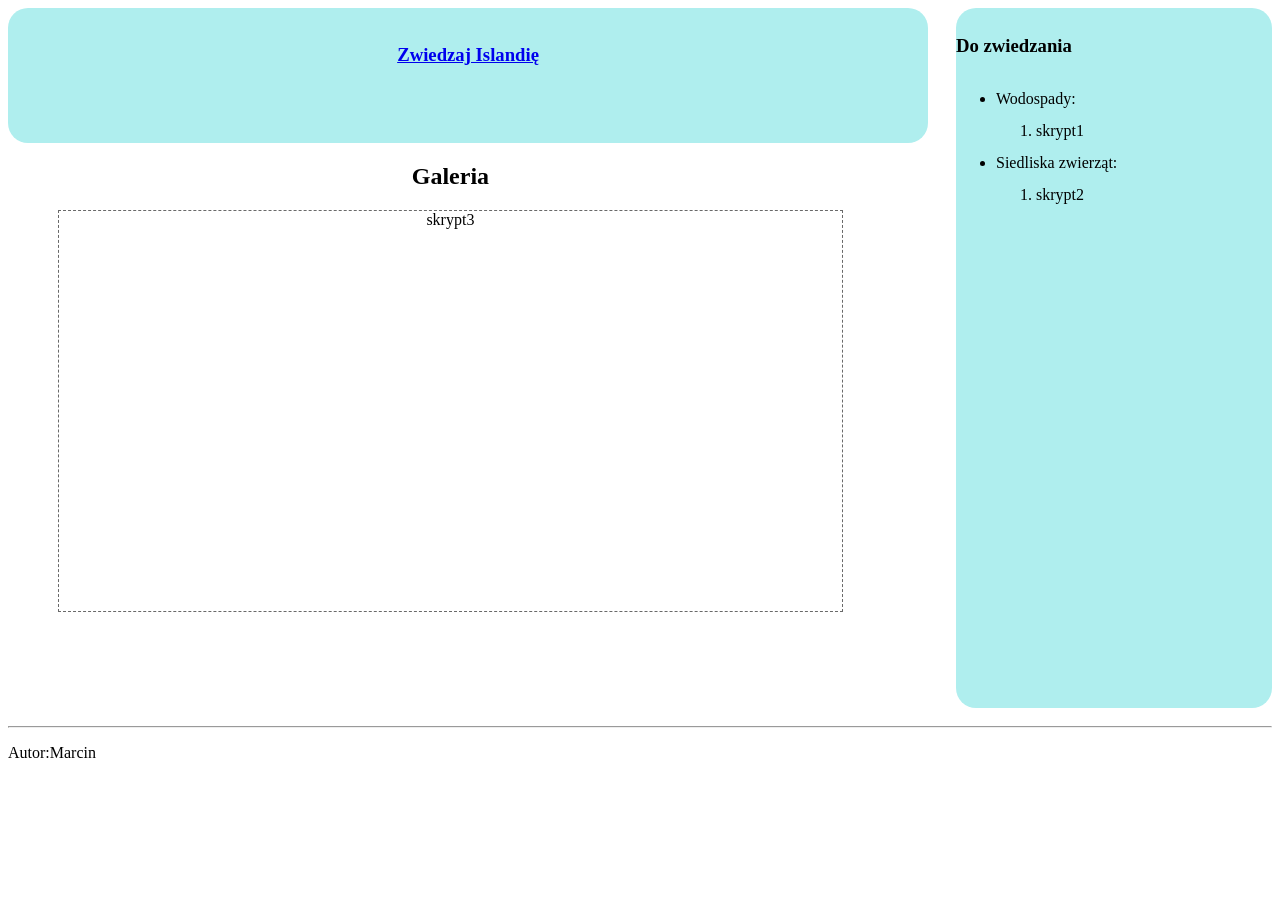
==== index.html @ 35fb7f24 "Rename islandia.html to index.html" ====
<!DOCTYPE html>
<html lang="pl">
<head>
    <meta charset="UTF-8">
    <meta name="viewport" content="width=device-width, initial-scale=1.0">
    <title>Islandia</title>
    <link rel="stylesheet" href="styl.css">
</head>
<body>
    <section id="glowny">
        <section id="lewy">
            <header>
                <a href="islandia.html"><h1>Zwiedzaj Islandię</h1></a>
            </header>
            <main>
                <h2>Galeria</h2>
                <section id="obrazy">
                    skrypt3
                </section>
            </main>
        </section>   
        <aside>
            <h3>Do zwiedzania</h3>
            <ul>
                <li>Wodospady: 
                    <ol>
                        <li>skrypt1</li>
                    </ol>
                </li>
                <li>Siedliska zwierząt:
                    <ol>
                        <li>skrypt2</li>
                    </ol>
                </li>
            </ul>
        </aside>
    </section>
    <footer>
        <hr>
        <p>Autor:Marcin</p>
    </footer>
</body>
</html>
---- styl.css ----
*{
    font-family:'Comic Sans MS','sans-serif';
}
header, main{
    width: 100%;
    text-align: center;
}
header,aside{
    background-color: paleturquoise;
    border-radius: 20px;
}
header{
    height: 100px;
    padding: 2%;
}
aside{
    width: 25%;
    height: 700px;
    line-height: 2;
}
footer{
    padding-top: 10px;
}
#obrazy{
    border: 1px dashed dimgray;
    margin: 10px 50px;
    height: 400px;
    overflow: auto;
}
.minitury{
    height: 200px;
    padding: 10px;
    opacity: 0.8;
    transition: opacity 1s ease;
}
.minitury:hover{
    opacity: 1;
}
#lewy{
    display: flex;
    flex-direction: column;
    width: 70%;
    margin-right: 5%;
}
#glowny{
    display: flex;
    flex-direction: row;
    width: 100%;
}
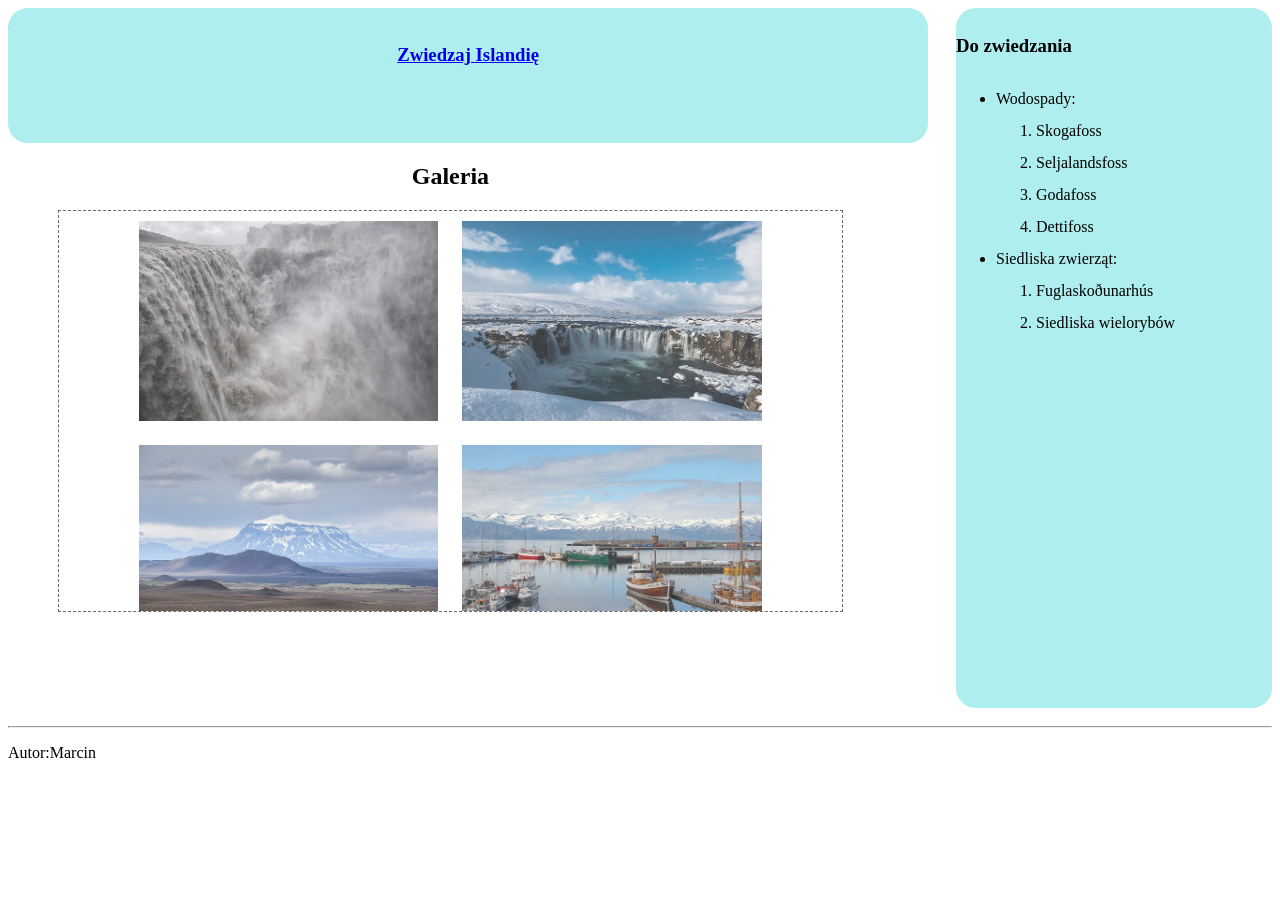
==== commit 7a367cec: "Update index.html" ====
--- a/index.html
+++ b/index.html
@@ -10,12 +10,20 @@
     <section id="glowny">
         <section id="lewy">
             <header>
-                <a href="islandia.html"><h1>Zwiedzaj Islandię</h1></a>
+                <a href="index.html"><h1>Zwiedzaj Islandię</h1></a>
             </header>
             <main>
                 <h2>Galeria</h2>
                 <section id="obrazy">
-                    skrypt3
+                    <a href="obiekty.html"><img src="dettifoss.jpg" alt="dettifoss" title="dettifoss" class="minitury"></a>
+                    <a href="obiekty.html"><img src="godafoss.jpg" alt="godafoss" title="godafoss" class="minitury"></a>
+                    <a href="obiekty.html"><img src="hekla.jpg" alt="hekla" title="hekla" class="minitury"></a>
+                    <a href="obiekty.html"><img src="husavik.jpg" alt="husavik" title="husavik" class="minitury"></a>
+                    <a href="obiekty.html"><img src="kirkjuffel.jpg" alt="kirkjuffel" title="kirkjuffel" class="minitury"></a>
+                    <a href="obiekty.html"><img src="maskonur.jpg" alt="maskonur" title="maskonur" class="minitury"></a>
+                    <a href="obiekty.html"><img src="Seljalandsfoss.jpg" alt="Seljalandsfoss" title="Seljalandsfoss" class="minitury"></a>
+                    <a href="obiekty.html"><img src="Skogafoss.jpg" alt="Skogafoss" title="Skogafoss" class="minitury"></a>
+                    <a href="obiekty.html"><img src="Strokkur.jpg" alt="Strokkur" title="Strokkur" class="minitury"></a>
                 </section>
             </main>
         </section>   
@@ -24,12 +32,16 @@
             <ul>
                 <li>Wodospady: 
                     <ol>
-                        <li>skrypt1</li>
+                        <li>Skogafoss</li>
+                        <li>Seljalandsfoss</li>
+                        <li>Godafoss</li>
+                        <li>Dettifoss</li>
                     </ol>
                 </li>
                 <li>Siedliska zwierząt:
                     <ol>
-                        <li>skrypt2</li>
+                        <li>Fuglaskoðunarhús</li>
+                        <li>Siedliska wielorybów</li>
                     </ol>
                 </li>
             </ul>
